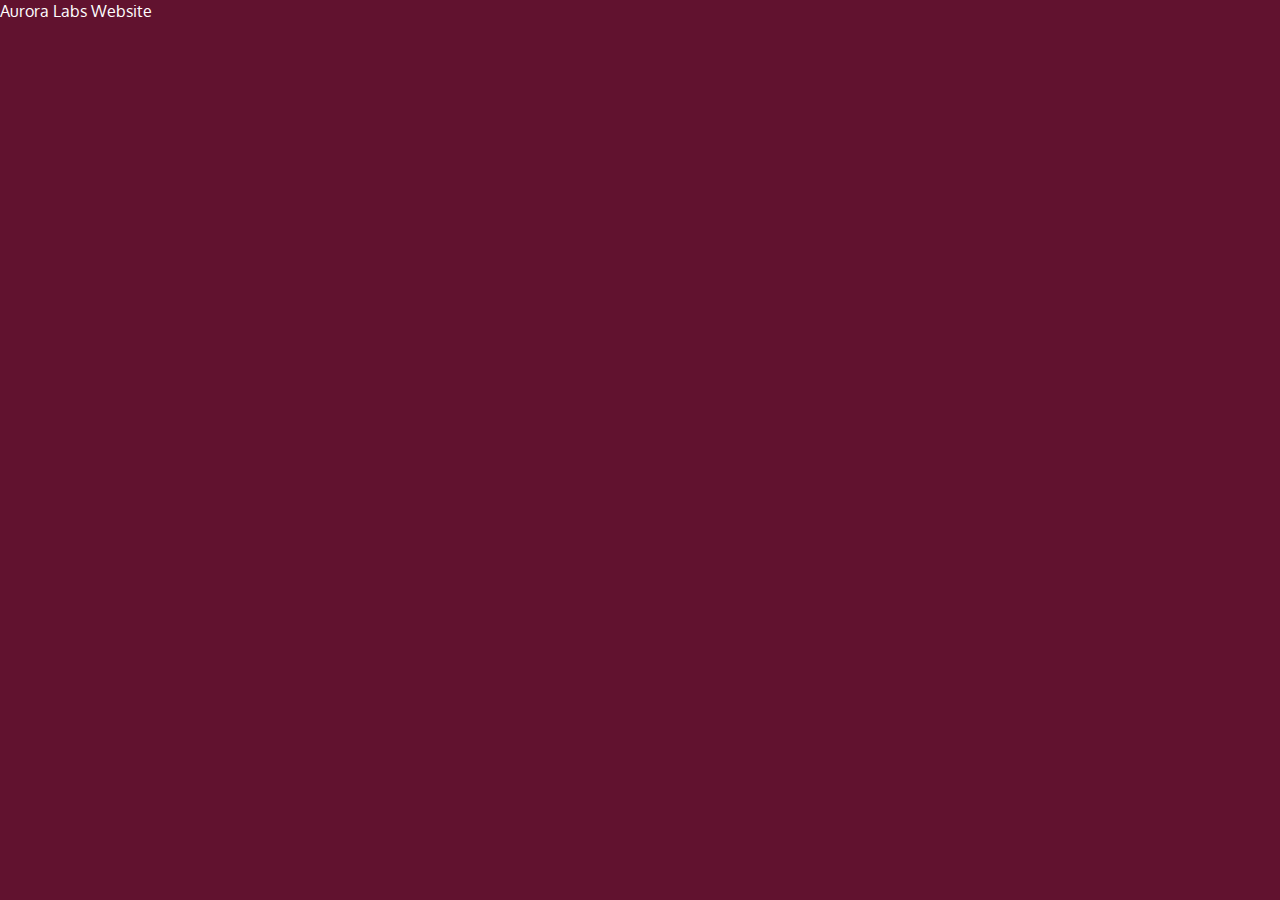
==== Aurora Homepage.html @ 3afb0ea1 "First entry" ====
<!doctype html>
<html lang="en">
  <head>
    <meta charset="utf-8">
    <meta http-equiv="X-UA-Compatible" content="IE=edge">
    <meta name="viewport" content="width=device-width, initial-scale=1">
    <title>David Chu's China Bistro</title>
    <link rel="stylesheet" href="css/bootstrap.min.css">
    <link rel="stylesheet" href="css/styles.css">
    <link href='https://fonts.googleapis.com/css?family=Oxygen:400,300,700' rel='stylesheet' type='text/css'>
    <link href='https://fonts.googleapis.com/css?family=Lora' rel='stylesheet' type='text/css'>
  </head>
<header>Aurora Labs Website</header>
---- css/styles.css ----
body {
  font-size: 16px;
  color: #fff;
  background-color: #61122f;
  font-family: 'Oxygen', sans-serif;
}

/** HEADER **/
#header-nav {
  background-color: #f6b319;
  border-radius: 0;
  border: 0;
}

#logo-img {
  background: url('../images/restaurant-logo_large.png') no-repeat;
  width: 150px;
  height: 150px;
  margin: 10px 15px 10px 0;
}

.navbar-brand {
  padding-top: 25px;
}
.navbar-brand h1 { /* Restaurant name */
  font-family: 'Lora', serif;
  color: #557c3e;
  font-size: 1.5em;
  text-transform: uppercase;
  font-weight: bold;
  text-shadow: 1px 1px 1px #222;
  margin-top: 0;
  margin-bottom: 0;
  line-height: .75;
}
.navbar-brand a:hover, .navbar-brand a:focus {
  text-decoration: none;
}
.navbar-brand p { /* Kosher cert */
  color: #000;
  text-transform: uppercase;
  font-size: .7em;
  margin-top: 15px;
}
.navbar-brand p span { /* Star-K */
  vertical-align: middle;
}

#nav-list {
  margin-top: 10px;
}
#nav-list a {
  color: #951C49;
  text-align: center;
}
#nav-list a:hover {
  background: #E7E7E7;
}
#nav-list a span {
  font-size: 1.8em;
}

#phone {
  margin-top: 5px;
}
#phone a { /* Phone number */
  text-align: right;
  padding-bottom: 0;
}
#phone div { /* We Deliver */
  color: #557c3e;
  text-align: right;
  padding-right: 15px;
}

.navbar-header button.navbar-toggle, .navbar-header .icon-bar {
  border: 1px solid #61122f;
}
.navbar-header button.navbar-toggle {
  clear: both;
  margin-top: -30px;
}
/* END HEADER */

/* FOOTER */
.panel-footer {
  margin-top: 30px;
  padding-top: 35px;
  padding-bottom: 30px;
  background-color: #222;
  border-top: 0;
}
.panel-footer div.row {
  margin-bottom: 35px;
}
#hours, #address {
  line-height: 2;
}
#hours > span, #address > span {
  font-size: 1.3em;
}
#address p {
  color: #557c3e;
  font-size: .8em;
  line-height: 1.8;
}
#testimonials {
  font-style: italic;
}
#testimonials p:nth-child(2) {
  margin-top: 25px;
}
/* END FOOTER */



/* HOME PAGE */
.container .jumbotron {
  box-shadow: 0 0 50px #3F0C1F;
  border: 2px solid #3F0C1F;
}

#menu-tile, #specials-tile, #map-tile {
  height: 250px;
  width: 100%;
  margin-bottom: 15px;
  position: relative;
  border: 2px solid #3F0C1F;
  overflow: hidden;
}
#menu-tile:hover, #specials-tile:hover, #map-tile:hover {
  box-shadow: 0 1px 5px 1px #cccccc;
}
#menu-tile {
  background: url('../images/menu-tile.jpg') no-repeat;
  background-position: center;
}
#specials-tile {
  background: url('../images/specials-tile.jpg') no-repeat;
  background-position: center;
}
#menu-tile span, #specials-tile span, #map-tile span {
  position: absolute;
  bottom: 0;
  right: 0;
  width: 100%;
  text-align: center;
  font-size: 1.6em;
  text-transform: uppercase;
  background-color: #000;
  color: #fff;
  opacity: .8;
}
/* END HOME PAGE */

/* MENU CATEGORIES PAGE */
.category-tile { 
  position: relative;
  border: 2px solid #3F0C1F;
  overflow: hidden;
  width: 200px;
  height: 200px;
  margin: 0 auto 15px;
}
.category-tile span {
  position: absolute;
  bottom: 0;
  right: 0;
  width: 100%;
  text-align: center;
  font-size: 1.2em;
  text-transform: uppercase;
  background-color: #000;
  color: #fff;
  opacity: .8;
}
.category-tile:hover {
  box-shadow: 0 1px 5px 1px #cccccc;
}

#menu-categories-title + div {
  margin-bottom: 50px;
}
/* END MENU CATEGORIES PAGE */

/* SINGLE CATEGORY PAGE */
.menu-item-tile {
  margin-bottom: 25px;
}
.menu-item-tile hr {
  width: 80%;
}
.menu-item-tile .menu-item-price {
  font-size: 1.1em;
  text-align: right;
  margin-top: -15px;
  margin-right: -15px;
}
.menu-item-tile .menu-item-price span {
  font-size: .6em;
}
.menu-item-photo {
  position: relative;
  border: 2px solid #3F0C1F; 
  overflow: hidden;
  padding: 0;
  margin-right: -15px;
  margin-left: auto;
  margin-bottom: 20px;
  max-width: 250px;
}
.menu-item-photo div {
  position: absolute;
  bottom: 0;
  right: 0;
  width: 80px;
  background-color: #557c3e;
  text-align: center;
}
.menu-item-description {
  padding-right: 30px;
}
h3.menu-item-title {
  margin: 0 0 10px;
}
.menu-item-details {
  font-size: .9em;
  font-style: italic;
}
/* END SINGLE CATEGORY PAGE */


/********** Large devices only **********/
@media (min-width: 1200px) {
  .container .jumbotron {
    background: url('../images/jumbotron_1200.jpg') no-repeat;
    height: 675px;
  }
}

/********** Medium devices only **********/
@media (min-width: 992px) and (max-width: 1199px) {
  /* Header */
  #logo-img {
    background: url('../images/restaurant-logo_medium.png') no-repeat;
    width: 100px;
    height: 100px;
    margin: 5px 5px 5px 0;
  }
  /* End Header */

  /* Home Page */
  .container .jumbotron {
    background: url('../images/jumbotron_992.jpg') no-repeat;
    height: 558px;
  }
  /* End Home Page */
}

/********** Small devices only **********/
@media (min-width: 768px) and (max-width: 991px) {
  /* Home Page */
  .container .jumbotron {
    background: url('../images/jumbotron_768.jpg') no-repeat;
    height: 432px;
  }
  /* End Home Page */
}

/********** Extra small devices only **********/
@media (max-width: 767px) {
  /* Header */
  .navbar-brand {
    padding-top: 10px;
    height: 80px;
  }
  .navbar-brand h1 { /* Restaurant name */
    padding-top: 10px;
    font-size: 5vw; /* 1vw = 1% of viewport width */
  }
  .navbar-brand p { /* Kosher cert */
    font-size: .6em;
    margin-top: 12px;
  }
  .navbar-brand p img { /* Star-K */
    height: 20px;
  }

  #collapsable-nav a { /* Collapsed nav menu text */
    font-size: 1.2em;
  }
  #collapsable-nav a span { /* Collapsed nav menu glyph */
    font-size: 1em;
    margin-right: 5px;
  }

  #call-btn > a {
    font-size: 1.5em;
    display: block;
    margin: 0 20px;
    padding: 10px;
    border: 2px solid #fff;
    background-color: #f6b319;
    color: #951c49;
  }
  #xs-deliver {
    margin-top: 5px;
    font-size: .7em;
    letter-spacing: .1em;
    text-transform: uppercase;
  }
  /* End Header */

  /* Footer */
  .panel-footer section {
    margin-bottom: 30px;
    text-align: center;
  }
  .panel-footer section:nth-child(3) {
    margin-bottom: 0; /* margin already exists on the whole row */
  }
  .panel-footer section hr {
    width: 50%;
  }
  /* End Footer */

  /* Home Page */
  .container .jumbotron {
    margin-top: 30px;
    padding: 0;
  }
  #menu-tile, #specials-tile {
    width: 360px;
    margin: 0 auto 15px;
  }

  .menu-item-photo {
    margin-right: auto;
  }
  .menu-item-tile .menu-item-price {
    text-align: center;
  }
  .menu-item-description {
    text-align: center;;
  }
}


/********** Super extra small devices Only :-) (e.g., iPhone 4) **********/
@media (max-width: 479px) {
  /* Header */
  .navbar-brand h1 { /* Restaurant name */
    padding-top: 5px;
    font-size: 6vw;
  }
  /* End Header */
  
  /* Home page */
  #menu-tile, #specials-tile {
    width: 280px;
    margin: 0 auto 15px;
  }

  .col-xxs-12 {
    position: relative;
    min-height: 1px;
    padding-right: 15px;
    padding-left: 15px;
    float: left;
    width: 100%;
  }
}
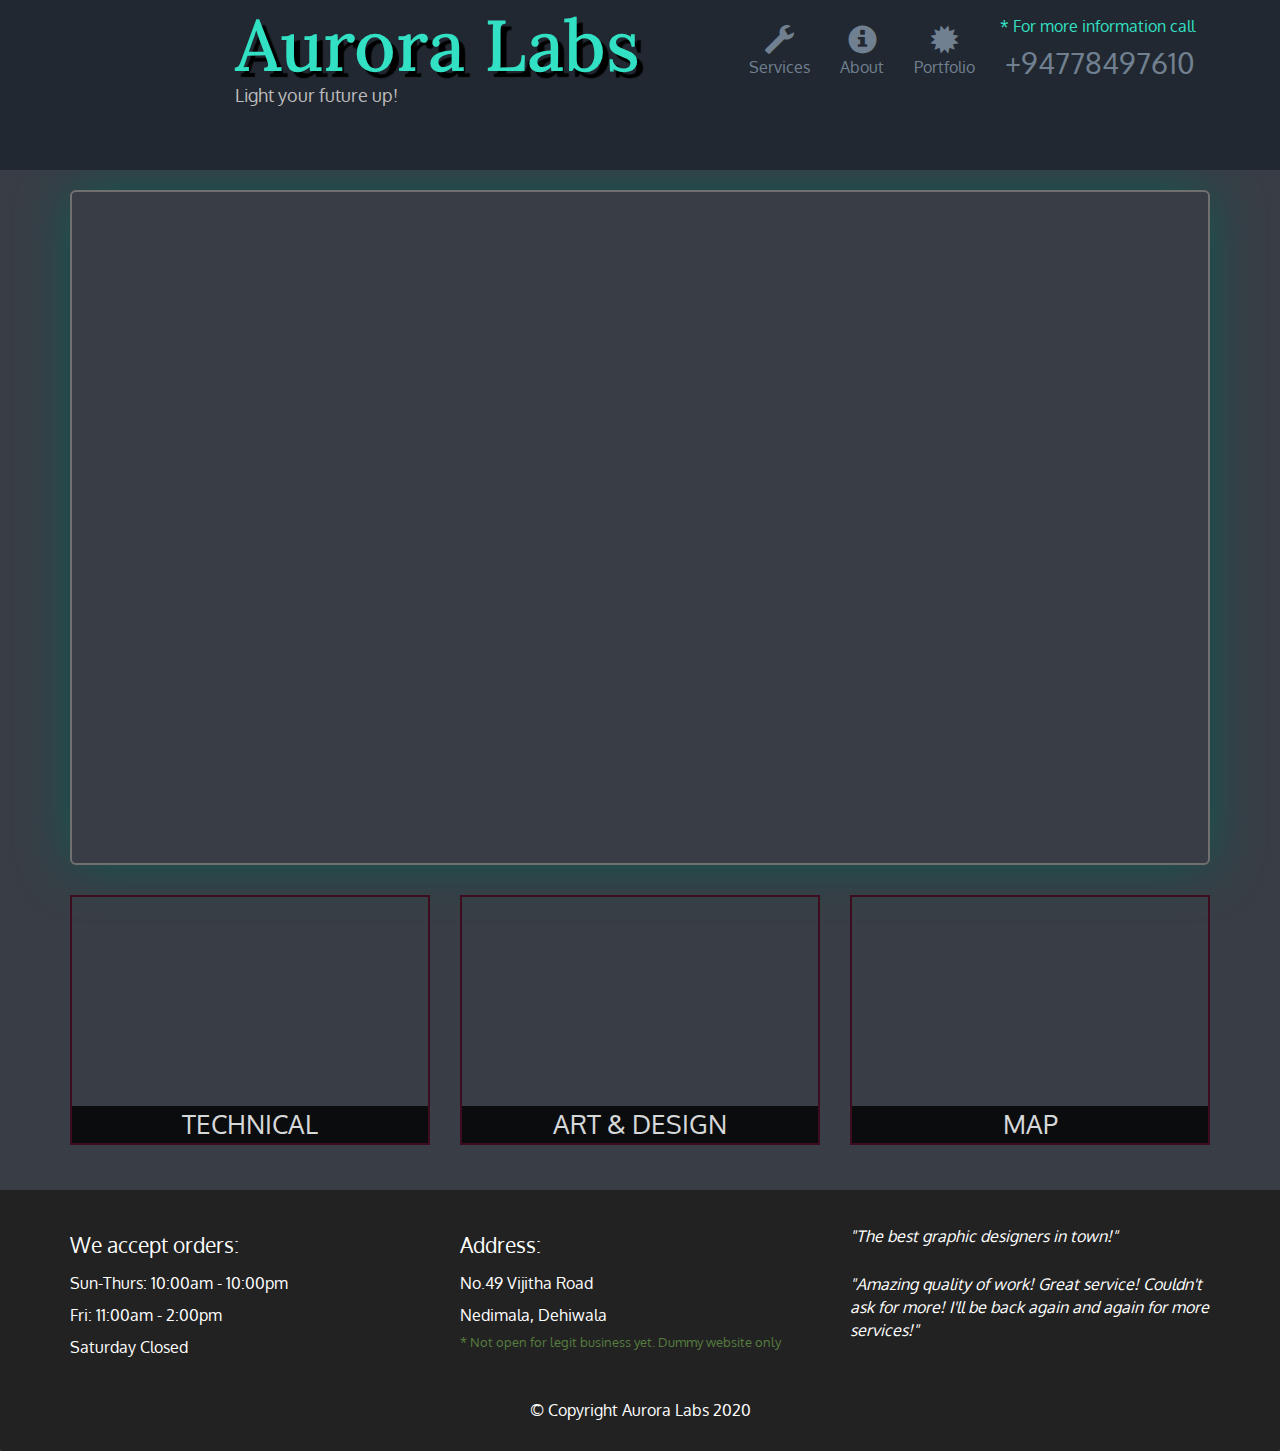
==== commit 85f68d64: "Final but more touch ups can" ====
--- a/Aurora Homepage.html
+++ b/Aurora Homepage.html
@@ -4,10 +4,122 @@
     <meta charset="utf-8">
     <meta http-equiv="X-UA-Compatible" content="IE=edge">
     <meta name="viewport" content="width=device-width, initial-scale=1">
-    <title>David Chu's China Bistro</title>
+    <title>Aurora Labs</title>
     <link rel="stylesheet" href="css/bootstrap.min.css">
     <link rel="stylesheet" href="css/styles.css">
     <link href='https://fonts.googleapis.com/css?family=Oxygen:400,300,700' rel='stylesheet' type='text/css'>
     <link href='https://fonts.googleapis.com/css?family=Lora' rel='stylesheet' type='text/css'>
   </head>
-<header>Aurora Labs Website</header>+<body>
+  <header>
+    <nav id="header-nav" class="navbar navbar-default">
+      <div class="container">
+        <div class="navbar-header">
+          <a href="Aurora Homepage.html" class="pull-left visible-lg visible-md visible-sm">
+            <div id="logo-img"></div>
+          </a>
+
+          <div class="navbar-brand">
+            <p>
+            <a href="Aurora Homepage.html"><h1>Aurora Labs</h1></a>
+          </p>
+            <p>
+              <div id="slogan">Light your future up!</div>
+            </p>
+          </div>
+
+          <button type="button" class="navbar-toggle collapsed" data-toggle="collapse" data-target="#collapsable-nav" aria-expanded="false">
+            <span class="sr-only">Toggle navigation</span>
+            <span class="icon-bar"></span>
+            <span class="icon-bar"></span>
+            <span class="icon-bar"></span>
+          </button>
+        </div>
+        
+        <div id="collapsable-nav" class="collapse navbar-collapse">
+           <ul id="nav-list" class="nav navbar-nav navbar-right">
+            <li>
+              <a href="all-services.html">
+                <span class="glyphicon glyphicon-wrench"></span><br class="hidden-xs"> Services</a>
+            </li>
+            <li>
+              <a href="#">
+                <span class="glyphicon glyphicon-info-sign"></span><br class="hidden-xs"> About</a>
+            </li>
+            <li>
+              <a href="#">
+                <span class="glyphicon glyphicon-certificate"></span><br class="hidden-xs"> Portfolio</a>
+            </li>
+            <li id="phone" class="hidden-xs">
+              <div>* For more information call</div>
+              <a href="tel:+94778497610">
+                <span>+94778497610</span></a>
+            </li>
+          </ul><!-- #nav-list -->
+        </div><!-- .collapse .navbar-collapse -->
+      </div><!-- .container -->
+    </nav><!-- #header-nav -->
+  </header>
+
+  <div id="call-btn" class="visible-xs">
+    <a class="btn" href="tel:+94778497610">
+    <span class="glyphicon glyphicon-earphone"></span>
+    +94778497610
+    </a>
+  </div>
+  <div id="xs-service" class="text-center visible-xs">* Call for more information</div>
+
+  <div id="main-content" class="container">
+    <div class="jumbotron">
+    </div>
+
+    <div id="home-tiles" class="row">
+      <div class="col-md-4 col-sm-6 col-xs-12">
+        <a href="technical.html"><div id="technical-tile"><span>Technical</span></div></a>
+      </div>
+      <div class="col-md-4 col-sm-6 col-xs-12">
+        <a href="art.html"><div id="design-tile"><span>Art & Design</span></div></a>
+      </div>
+      <div class="col-md-4 col-sm-12 col-xs-12">
+        <a href=https://www.google.lk/maps/place/Vijitha+Rd,+Dehiwala-Mount+Lavinia/@6.847009,79.8787233,19z/data=!3m1!4b1!4m5!3m4!1s0x3ae25afc96132673:0xfb0a83eff39a9885!8m2!3d6.8471822!4d79.8791145 target="_blank">
+          <div id="map-tile">
+            <iframe src="https://www.google.com/maps/embed?pb=!1m18!1m12!1m3!1d990.3407619200843!2d79.8787233291828!3d6.847008999690747!2m3!1f0!2f0!3f0!3m2!1i1024!2i768!4f13.1!3m3!1m2!1s0x3ae25afc96132673%3A0xfb0a83eff39a9885!2sVijitha%20Rd%2C%20Dehiwala-Mount%20Lavinia!5e0!3m2!1sen!2slk!4v1601282804853!5m2!1sen!2slk" width="150%" height="300" frameborder="0" style="border:0" allowfullscreen></iframe>
+            <span>map</span>
+          </div>
+        </a>
+      </div>
+    </div><!-- End of #home-tiles -->
+  </div><!-- End of #main-content -->
+
+  <footer class="panel-footer">
+    <div class="container">
+      <div class="row">
+        <section id="hours" class="col-sm-4">
+          <span>We accept orders:</span><br>
+          Sun-Thurs: 10:00am - 10:00pm<br>
+          Fri: 11:00am - 2:00pm<br>
+          Saturday Closed
+          <hr class="visible-xs">
+        </section>
+        <section id="address" class="col-sm-4">
+          <span>Address:</span><br>
+          No.49 Vijitha Road<br>
+          Nedimala, Dehiwala
+          <p>* Not open for legit business yet. Dummy website only</p>
+          <hr class="visible-xs">
+        </section>
+        <section id="testimonials" class="col-sm-4">
+          <p>"The best graphic designers in town!"</p>
+          <p>"Amazing quality of work! Great service! Couldn't ask for more! I'll be back again and again for more services!"</p>
+        </section>
+      </div>
+      <div class="text-center">&copy; Copyright Aurora Labs 2020</div>
+    </div>
+  </footer>
+
+
+  <script src="js/jquery-2.1.4.min.js"></script>
+  <script src="js/bootstrap.min.js"></script>
+  <script src="js/script.js"></script>
+</body>
+</html>--- a/css/styles.css
+++ b/css/styles.css
@@ -1,60 +1,56 @@
 body {
   font-size: 16px;
   color: #fff;
-  background-color: #61122f;
+  background-color: #393E46;
   font-family: 'Oxygen', sans-serif;
 }
 
 /** HEADER **/
 #header-nav {
-  background-color: #f6b319;
+  background-color: #222831;
   border-radius: 0;
   border: 0;
 }
 
 #logo-img {
-  background: url('../images/restaurant-logo_large.png') no-repeat;
+  background: url('../image/Logo_Large.png') no-repeat;
   width: 150px;
   height: 150px;
   margin: 10px 15px 10px 0;
 }
 
+#slogan {
+  color: #bdbdbd;
+
+}
+
 .navbar-brand {
   padding-top: 25px;
 }
-.navbar-brand h1 { /* Restaurant name */
+.navbar-brand a, h1 { /* Restaurant name */
   font-family: 'Lora', serif;
-  color: #557c3e;
-  font-size: 1.5em;
-  text-transform: uppercase;
+  color: #32E0C4;
+  font-size: 2em;
+  text-transform: lowercase
   font-weight: bold;
-  text-shadow: 1px 1px 1px #222;
+  text-shadow: 6px 6px 1px #000;
   margin-top: 0;
   margin-bottom: 0;
-  line-height: .75;
+  line-height: 0.8;
 }
 .navbar-brand a:hover, .navbar-brand a:focus {
   text-decoration: none;
 }
-.navbar-brand p { /* Kosher cert */
-  color: #000;
-  text-transform: uppercase;
-  font-size: .7em;
-  margin-top: 15px;
-}
-.navbar-brand p span { /* Star-K */
-  vertical-align: middle;
-}
 
 #nav-list {
   margin-top: 10px;
 }
 #nav-list a {
-  color: #951C49;
+  color: #708090;
   text-align: center;
 }
 #nav-list a:hover {
-  background: #E7E7E7;
+  background: #00101F;
 }
 #nav-list a span {
   font-size: 1.8em;
@@ -68,17 +64,18 @@
   padding-bottom: 0;
 }
 #phone div { /* We Deliver */
-  color: #557c3e;
+  color: #32e0c4;
   text-align: right;
   padding-right: 15px;
 }
 
 .navbar-header button.navbar-toggle, .navbar-header .icon-bar {
-  border: 1px solid #61122f;
+  border: 3px solid #098978;
 }
 .navbar-header button.navbar-toggle {
   clear: both;
-  margin-top: -30px;
+  margin-top: -35px;
+  margin-bottom: 45px;
 }
 /* END HEADER */
 
@@ -116,11 +113,11 @@
 
 /* HOME PAGE */
 .container .jumbotron {
-  box-shadow: 0 0 50px #3F0C1F;
-  border: 2px solid #3F0C1F;
-}
-
-#menu-tile, #specials-tile, #map-tile {
+  box-shadow: 0 0 50px #105750;
+  border: 2px solid #707070;
+}
+
+#technical-tile, #design-tile, #map-tile {
   height: 250px;
   width: 100%;
   margin-bottom: 15px;
@@ -128,18 +125,20 @@
   border: 2px solid #3F0C1F;
   overflow: hidden;
 }
-#menu-tile:hover, #specials-tile:hover, #map-tile:hover {
-  box-shadow: 0 1px 5px 1px #cccccc;
-}
-#menu-tile {
-  background: url('../images/menu-tile.jpg') no-repeat;
+#technical-tile:hover, #design-tile:hover, #map-tile:hover {
+  box-shadow: 0 10px 10px 10px #107060;
+
+}
+
+#technical-tile {
+  background: url('../image/tech.jpg') no-repeat;
   background-position: center;
 }
-#specials-tile {
-  background: url('../images/specials-tile.jpg') no-repeat;
+#design-tile {
+  background: url('../image/graphic.jpg') no-repeat;
   background-position: center;
 }
-#menu-tile span, #specials-tile span, #map-tile span {
+#technical-tile span, #design-tile span, #map-tile span {
   position: absolute;
   bottom: 0;
   right: 0;
@@ -175,7 +174,9 @@
   opacity: .8;
 }
 .category-tile:hover {
-  box-shadow: 0 1px 5px 1px #cccccc;
+ box-shadow: 0 10px 10px 10px #407060;
+  transform: scale(1.1);
+  transition: transform 1.1s;
 }
 
 #menu-categories-title + div {
@@ -233,39 +234,120 @@
 /********** Large devices only **********/
 @media (min-width: 1200px) {
   .container .jumbotron {
-    background: url('../images/jumbotron_1200.jpg') no-repeat;
+    background: url('../image/back.jpg') no-repeat;
     height: 675px;
   }
+  .navbar-brand {
+    padding-top: 0px;
+    height: 160px;
+    margin: 7px 0px 0px 0;
+  }
+  #tech {
+  width:200px;
+  height: 200px;
+  padding-left: 200px;
+  margin-left: 100px;
+  
+}
+#art {
+  width:200px;
+  height: 200px;
+  padding-left: 200px;
+  margin-left: 160px;
+
+}
+
+#technical-tile:hover, #design-tile:hover, #map-tile:hover {
+  box-shadow: 0 10px 10px 10px #107060;
+  transition: transform 1.1s;
+  margin: 0 auto;
+  }
+
+  #technical-tile:hover, #design-tile:hover, #map-tile:hover {
+  transform: scale(1.1);
+}
+
 }
 
 /********** Medium devices only **********/
 @media (min-width: 992px) and (max-width: 1199px) {
   /* Header */
   #logo-img {
-    background: url('../images/restaurant-logo_medium.png') no-repeat;
-    width: 100px;
-    height: 100px;
-    margin: 5px 5px 5px 0;
+    background: url('../image/Logo_Large.png') no-repeat;
+    width: 150px;
+    height: 150px;
+    margin: 5px 20px -30px 0;
+  }
+  .navbar-brand {
+    padding-top: 0px;
+    height: 160px;
+    margin: 10px 0px 0px 0;
   }
   /* End Header */
+  #nav-list li {
+    margin-left: -20 px;
+
+  }
+  #nav-list li {
+    margin-left: -10px;
+    font-size:1.3vw;
+  }
 
   /* Home Page */
   .container .jumbotron {
-    background: url('../images/jumbotron_992.jpg') no-repeat;
+    background: url('../image/back.jpg') no-repeat;
     height: 558px;
   }
-  /* End Home Page */
-}
+
+  #technical-tile:hover, #design-tile:hover, #map-tile:hover {
+  box-shadow: 0 10px 10px 10px #107060;
+  transition: transform 1.1s;
+  width: 101%;
+  height: 254px;
+  margin: 0 auto;
+  }
+
+  #technical-tile:hover, #design-tile:hover, #map-tile:hover {
+  transform: scale(1.1);
+}
+}/* End Home Page */
 
 /********** Small devices only **********/
 @media (min-width: 768px) and (max-width: 991px) {
   /* Home Page */
   .container .jumbotron {
-    background: url('../images/jumbotron_768.jpg') no-repeat;
+    background: url('../image/back.jpg') no-repeat;
     height: 432px;
   }
+
+   #logo-img {
+    background: url('../image/Logo_100.png') no-repeat;
+    width: 100px;
+    height: 100px;
+    margin: -10px 0px 0px 0px 0;
+  }
+   .navbar-brand {
+    padding-top: 0px;
+    height: 100px;
+  }
+
+   .navbar-brand h1 { /* Aurora name */
+    padding-top: 10px;
+    padding-bottom: 5px;
+    margin-left: -5x;
+    font-size: 2.1vw; /* 1vw = 1% of viewport width */
+}
+   .navbar-brand div { /* Kosher cert */
+    font-size: 2vw;
+    margin-top: 10px;
+    margin-left: -5x;
+  }
+    #nav-list li {
+    margin-left: -10px;
+    font-size:1.3vw;
   /* End Home Page */
-}
+}}
+
 
 /********** Extra small devices only **********/
 @media (max-width: 767px) {
@@ -274,17 +356,20 @@
     padding-top: 10px;
     height: 80px;
   }
-  .navbar-brand h1 { /* Restaurant name */
-    padding-top: 10px;
-    font-size: 5vw; /* 1vw = 1% of viewport width */
+  .navbar-brand h1 { /* Aurora name */
+    padding-top: 1px;
+    padding-bottom: 5px;
+    font-size: 5.5vw; /* 1vw = 1% of viewport width */
   }
   .navbar-brand p { /* Kosher cert */
     font-size: .6em;
     margin-top: 12px;
   }
-  .navbar-brand p img { /* Star-K */
-    height: 20px;
-  }
+ .container .jumbotron {
+    background: url('../image/back.jpg') no-repeat;
+    height: 432px;
+  }
+
 
   #collapsable-nav a { /* Collapsed nav menu text */
     font-size: 1.2em;
@@ -293,6 +378,19 @@
     font-size: 1em;
     margin-right: 5px;
   }
+  @keyframes example {
+  0%   {background-color: #FFFFFF; }
+  40%  {background-color: #32B094; }
+  60%  {background-color: #308075; }
+  100% {background-color: #DDDDDD; }
+}
+
+
+#call-btn > a {
+  position: relative;
+  animation-name: example;
+  animation-duration: 4s;
+}
 
   #call-btn > a {
     font-size: 1.5em;
@@ -300,14 +398,20 @@
     margin: 0 20px;
     padding: 10px;
     border: 2px solid #fff;
-    background-color: #f6b319;
-    color: #951c49;
-  }
-  #xs-deliver {
-    margin-top: 5px;
+    background-color: #DDDDDD;
+    color: #000000;
+  }
+
+  #call-btn:hover{
+    box-shadow: 0 1px 4px 5px #cccccc; 
+    text-decoration-style: underline; 
+  }
+
+  #xs-service {
+    margin-top: 8px;
     font-size: .7em;
     letter-spacing: .1em;
-    text-transform: uppercase;
+    text-transform: capitalize;
   }
   /* End Header */
 
@@ -329,7 +433,7 @@
     margin-top: 30px;
     padding: 0;
   }
-  #menu-tile, #specials-tile {
+  #technical-tile, #design-tile {
     width: 360px;
     margin: 0 auto 15px;
   }
@@ -356,7 +460,7 @@
   /* End Header */
   
   /* Home page */
-  #menu-tile, #specials-tile {
+  #technical-tile, #design-tile {
     width: 280px;
     margin: 0 auto 15px;
   }
